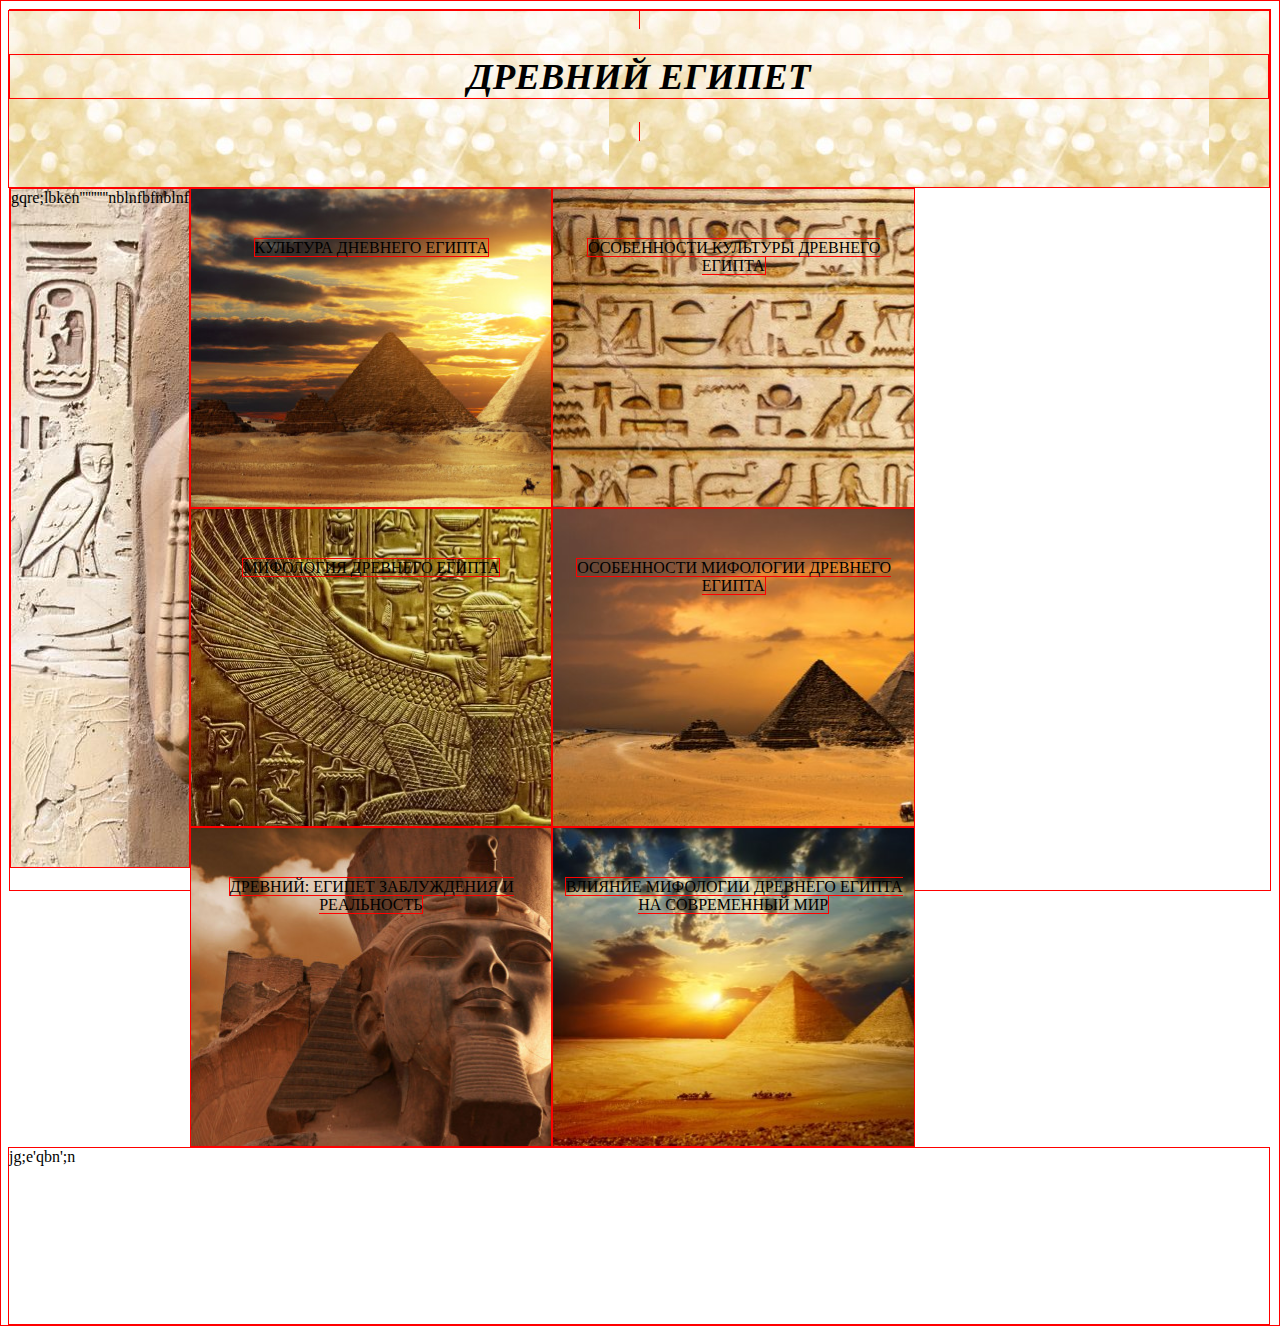
==== Egypt.html @ 918e1b7b "Add files via upload" ====
<html>
        <head>
		
    <title> </title>
	<link rel="stylesheet" type="text/css" href="yuyu.css" >
	
      	</head>
	<body>
	<div class="gggg" align="center"  >
	<i><h1> ДРЕВНИЙ ЕГИПЕТ </h1></i>
	
	</div>
	<div class="hh">
	gqre;lbken''''''''''nblnfbfnblnf          
	
	
	</div>
	<div class="uuu"  align="center"> <a> КУЛЬТУРА ДНЕВНЕГО ЕГИПТА </a> 
	
	</div>
	<div class="uu"  align="center" > <a> ОСОБЕННОСТИ КУЛЬТУРЫ ДРЕВНЕГО ЕГИПТА </a> 
	
	</div>
	<div class="u"  align="center" > <a > МИФОЛОГИЯ ДРЕВНЕГО ЕГИПТА </a> 
	
	</div>
	<div class="o" align="center" >	<a> ОСОБЕННОСТИ МИФОЛОГИИ ДРЕВНЕГО ЕГИПТА </a> 
	
	</div>
	<div class="oo"  align="center" > <a> ДРЕВНИЙ: ЕГИПЕТ ЗАБЛУЖДЕНИЯ И РЕАЛЬНОСТЬ  </a> 
	
	</div>
	<div class="ooo" align="center" > <a > ВЛИЯНИЕ МИФОЛОГИИ ДРЕВНЕГО ЕГИПТА НА СОВРЕМЕННЫЙ МИР </a> 
	
	</div>
	<div class="ggg">
	jg;e'qbn';n
	
	</div>
	
	
	
	
	
	
	</body>
</html>
---- yuyu.css ----
*{
		border: 1px solid red;

	
}
.gggg{
	float:right;
	width:100%;
	height:20%;
	background-image:url(94.jpg);
	
}
.hh{
	float:left;
	height:77%;
    background-image:url(11.jpg);
	background-position-y:center;
}
.uuu{
	 float:left;
	 width:28.6%;
	 height:30.4%;
	 background-image:url(8.jpg);
	 background-position-y:center;
	 padding-top:50px;
}
.uu{
	 float:left;
	 width:28.6%;
	 height:30.4%;
	 background-image:url(2.jpg);
	 padding-top:50px;
}
.u{
	 float:left;
	 width:28.6%;
	 height:30.4%;
	 background-image:url(1200.jpg);
	 background-position-y:center;
	 padding-top:50px;
}
.o{
	 float:left;
	 width:28.6%;
	 height:30.4%;
	 background-image:url(14.jpg);
	 background-position-y:center;
	 padding-top:50px;
}
.oo{
	 float:left;
	 width:28.6%;
	 height:30.4%;
	 background-image:url(1.jpg);
	 background-position-y:center;
	 padding-top:50px;
}
.ooo{
	 float:left;
	 width:28.6%;
	 height:30.4%;
	 background-image:url(7.jpg);
	 background-position-y:center;
	 padding-top:50px;
}
h1{
	font-family: 'Times New Roman', Times, serif; /* Гарнитура текста */ 
    font-size: 230%; /* Размер шрифта в процентах */ 
   } 
.ggg{
	float:right;
	width:100%;
	height:20%;
	
}
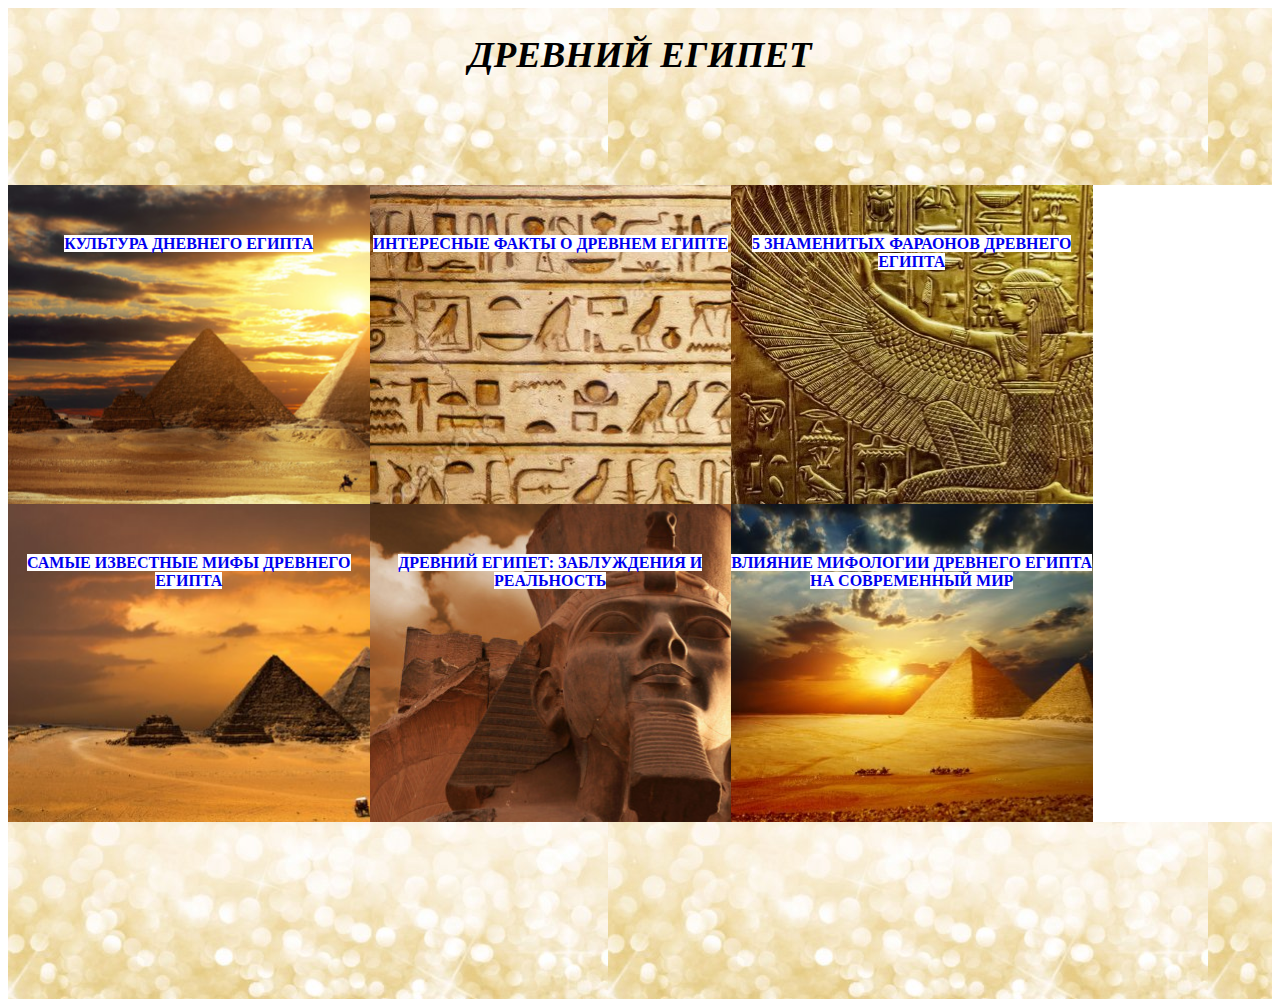
==== commit 014f697d: "Add files via upload" ====
--- a/Egypt.html
+++ b/Egypt.html
@@ -6,41 +6,46 @@
 	
       	</head>
 	<body>
+	<div class="bbbb" >
 	<div class="gggg" align="center"  >
 	<i><h1> ДРЕВНИЙ ЕГИПЕТ </h1></i>
 	
 	</div>
 	<div class="hh">
-	gqre;lbken''''''''''nblnfbfnblnf          
 	
 	
 	</div>
-	<div class="uuu"  align="center"> <a> КУЛЬТУРА ДНЕВНЕГО ЕГИПТА </a> 
+	
+	<a href="culture.html"> 
+		<div class="uuu"  align="center"> <b > КУЛЬТУРА ДНЕВНЕГО ЕГИПТА  </b >
+		
+		</div>
+	</a>
+	
+	<a href="special(2).html"><div class="uu"  align="center" >  <b >ИНТЕРЕСНЫЕ ФАКТЫ О ДРЕВНЕМ ЕГИПТЕ</b >
+	
+	</div></a>
+	
+	 <a href="spmy4.html"> <div class="u"  align="center" >    <b >5 ЗНАМЕНИТЫХ ФАРАОНОВ ДРЕВНЕГО ЕГИПТА </b>
+	
+	</div> </a>
+	<a  href="myths(3).html"> <div class="o" align="center" >	<b >САМЫЕ ИЗВЕСТНЫЕ МИФЫ ДРЕВНЕГО ЕГИПТА  </b >
+	
+	</div> </a>
+	<a href="ancient.html"> <div class="oo"  align="center" >  <b >ДРЕВНИЙ ЕГИПЕТ: ЗАБЛУЖДЕНИЯ И РЕАЛЬНОСТЬ   </b >
+	
+	</div> </a>
+	<a href="seven.html"> <div class="ooo" align="center" >  <b >ВЛИЯНИЕ МИФОЛОГИИ ДРЕВНЕГО ЕГИПТА НА СОВРЕМЕННЫЙ МИР </b >
+	
+	</div> </a> 
+	<div class="ggg">
+	
 	
 	</div>
-	<div class="uu"  align="center" > <a> ОСОБЕННОСТИ КУЛЬТУРЫ ДРЕВНЕГО ЕГИПТА </a> 
-	
-	</div>
-	<div class="u"  align="center" > <a > МИФОЛОГИЯ ДРЕВНЕГО ЕГИПТА </a> 
-	
-	</div>
-	<div class="o" align="center" >	<a> ОСОБЕННОСТИ МИФОЛОГИИ ДРЕВНЕГО ЕГИПТА </a> 
-	
-	</div>
-	<div class="oo"  align="center" > <a> ДРЕВНИЙ: ЕГИПЕТ ЗАБЛУЖДЕНИЯ И РЕАЛЬНОСТЬ  </a> 
-	
-	</div>
-	<div class="ooo" align="center" > <a > ВЛИЯНИЕ МИФОЛОГИИ ДРЕВНЕГО ЕГИПТА НА СОВРЕМЕННЫЙ МИР </a> 
-	
-	</div>
-	<div class="ggg">
-	jg;e'qbn';n
-	
 	</div>
 	
 	
-	
-	
+	<div> </div>
 	
 	
 	</body>
--- a/yuyu.css
+++ b/yuyu.css
@@ -1,5 +1,5 @@
 *{
-		border: 1px solid red;
+	
 
 	
 }
@@ -13,9 +13,10 @@
 .hh{
 	float:left;
 	height:77%;
-    background-image:url(11.jpg);
+    background-image:url(94.jpg);
 	background-position-y:center;
 }
+
 .uuu{
 	 float:left;
 	 width:28.6%;
@@ -24,6 +25,7 @@
 	 background-position-y:center;
 	 padding-top:50px;
 }
+
 .uu{
 	 float:left;
 	 width:28.6%;
@@ -32,12 +34,13 @@
 	 padding-top:50px;
 }
 .u{
-	 float:left;
+	 float:left; 
 	 width:28.6%;
 	 height:30.4%;
 	 background-image:url(1200.jpg);
 	 background-position-y:center;
 	 padding-top:50px;
+	 
 }
 .o{
 	 float:left;
@@ -71,6 +74,13 @@
 	float:right;
 	width:100%;
 	height:20%;
-	
+	background-image:url(94.jpg);
 }
-	
+
+	b{
+		background-color:#ffffff;
+		
+	}
+	.bbbb{
+		background-image:url(94.jpg);
+	}
